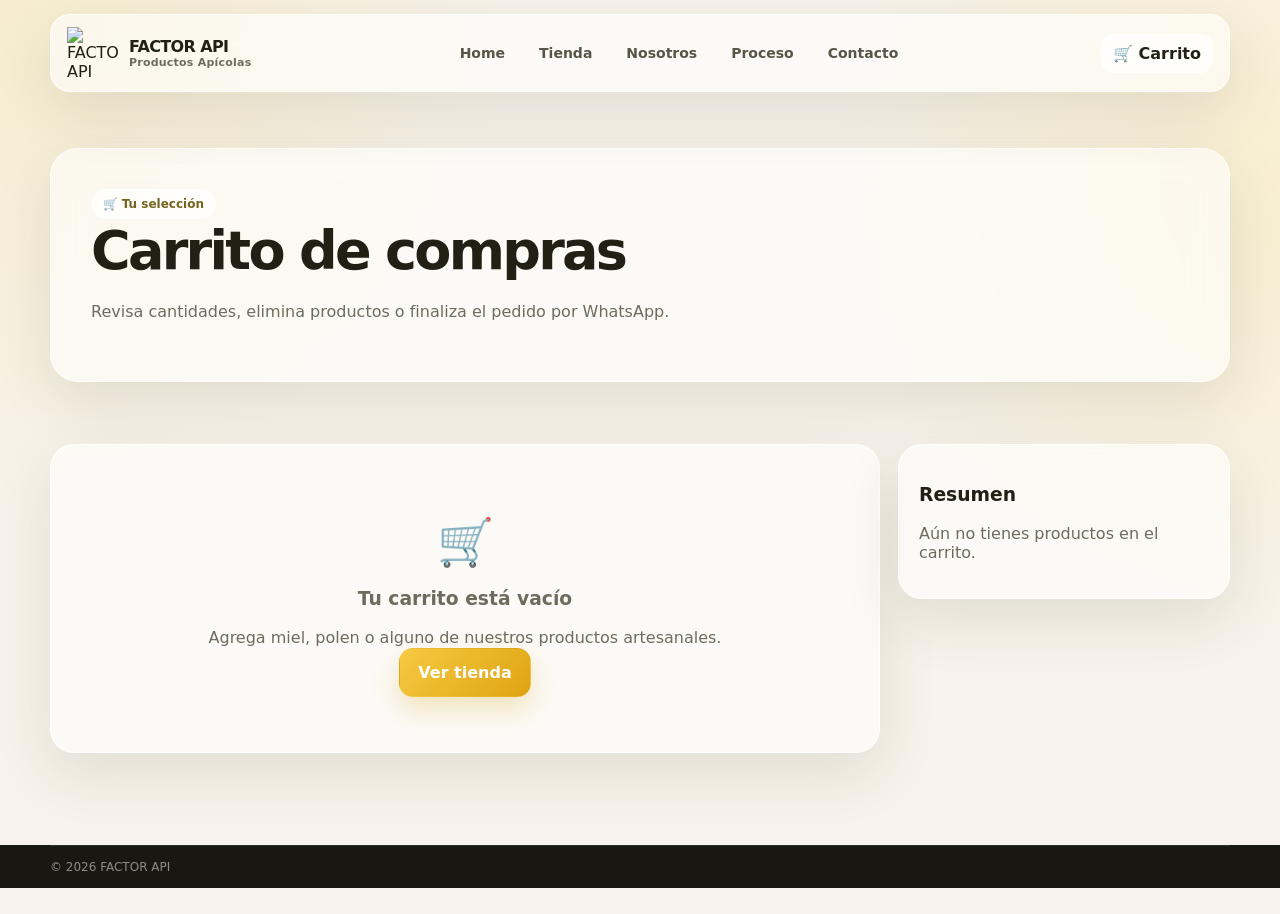
==== carrito.html @ db347448 "Add files via upload" ====
<!doctype html><html lang="es"><head><meta charset="utf-8"><meta name="viewport" content="width=device-width, initial-scale=1"><title>Carrito | FACTOR API</title><link rel="stylesheet" href="styles.css"></head><body>
<header class="navbar glass"><a class="brand" href="index.html"><img src="assets/logo.png" alt="FACTOR API"><span>FACTOR API<small>Productos Apícolas</small></span></a><nav class="nav-links"><a href="index.html">Home</a><a href="tienda.html">Tienda</a><a href="nosotros.html">Nosotros</a><a href="proceso.html">Proceso</a><a href="contacto.html">Contacto</a></nav><div class="nav-actions"><span class="pill-btn">🛒 Carrito</span></div></header>
<main class="container"><section class="page-hero"><div class="glass"><span class="eyebrow">🛒 Tu selección</span><h1>Carrito de compras</h1><p>Revisa cantidades, elimina productos o finaliza el pedido por WhatsApp.</p></div></section><section class="section"><div class="cart-layout"><div id="cart-list" class="cart-list glass"></div><aside id="cart-summary" class="summary glass"></aside></div></section></main>
<footer class="footer"><div class="container footer-bottom">© <span id="year"></span> FACTOR API</div></footer><div id="toast" class="toast"></div><div id="celebrate" class="celebrate"><div class="celebrate-card"><div class="bee-float">🐝</div><h2>¡Pedido completado!</h2><p>Tu selección está lista. Abriendo WhatsApp...</p></div></div><script src="app.js"></script></body></html>
---- styles.css ----
:root {
  --bg: #f7f3ea;
  --surface: rgba(255, 255, 255, 0.58);
  --surface-strong: rgba(255, 255, 255, 0.82);
  --border: rgba(255, 255, 255, 0.78);
  --text: #202015;
  --muted: #6e6b5e;
  --gold: #d99e16;
  --gold-2: #f4c84b;
  --cream: #fff9e8;
  --dark: #171710;
  --success: #2c9b52;
  --shadow: 0 20px 60px rgba(48, 41, 16, 0.11);
  --radius: 24px;
}

* { box-sizing: border-box; }
html { scroll-behavior: smooth; }
body {
  margin: 0;
  font-family: Inter, ui-sans-serif, system-ui, -apple-system, BlinkMacSystemFont, "Segoe UI", sans-serif;
  color: var(--text);
  background:
    radial-gradient(circle at top left, rgba(245, 204, 74, 0.18), transparent 32%),
    radial-gradient(circle at 100% 20%, rgba(255, 221, 115, 0.22), transparent 30%),
    var(--bg);
  min-height: 100vh;
}

a { color: inherit; text-decoration: none; }
img { max-width: 100%; display: block; }
button, input, select, textarea { font: inherit; }
button { cursor: pointer; }
.container { width: min(1180px, calc(100% - 32px)); margin: 0 auto; }

.glass {
  background: var(--surface);
  border: 1px solid var(--border);
  backdrop-filter: blur(18px);
  -webkit-backdrop-filter: blur(18px);
  box-shadow: var(--shadow);
}

.navbar {
  position: sticky; top: 0; z-index: 50;
  margin: 14px auto 0;
  width: min(1180px, calc(100% - 32px));
  border-radius: 20px;
  padding: 12px 16px;
  display: flex; align-items: center; gap: 16px;
}
.brand { display:flex; align-items:center; gap:10px; min-width: 190px; }
.brand img { width: 52px; height: 52px; object-fit: contain; }
.brand span { font-weight: 800; letter-spacing: -0.04em; }
.brand small { display:block; color:var(--muted); font-weight:600; font-size:11px; letter-spacing:.02em; }
.nav-links { display:flex; justify-content:center; align-items:center; gap: 10px; flex:1; }
.nav-links a { padding: 10px 12px; border-radius: 12px; color: #575548; font-size: 14px; font-weight: 700; }
.nav-links a:hover, .nav-links a.active { background: rgba(255,255,255,.78); color: var(--dark); }
.nav-actions { display:flex; align-items:center; gap:8px; }
.icon-btn, .pill-btn { border:0; background:rgba(255,255,255,.74); padding:10px 12px; border-radius:12px; font-weight:800; }
.cart-btn { position:relative; }
.cart-count { position:absolute; top:-7px; right:-6px; min-width:19px; height:19px; padding:0 5px; border-radius:999px; display:grid; place-items:center; background:var(--gold); color:#fff; font-size:10px; }

.hero { padding: 38px 0 10px; }
.hero-grid { display:grid; grid-template-columns: 1.15fr .85fr; gap:20px; align-items:stretch; }
.hero-card { overflow:hidden; min-height: 480px; border-radius: 32px; position:relative; }
.hero-copy { padding: 54px; display:flex; flex-direction:column; justify-content:center; position:relative; z-index:2; }
.eyebrow { display:inline-flex; width:max-content; gap:8px; align-items:center; padding:8px 12px; background:rgba(255,255,255,.76); border-radius:999px; font-weight:800; font-size:12px; color:#75631e; }
.hero h1 { font-size: clamp(42px, 6vw, 76px); line-height:.94; margin: 20px 0 16px; letter-spacing:-0.055em; }
.hero h1 em { color: var(--gold); font-style:normal; }
.hero p { max-width: 620px; color: var(--muted); font-size:17px; line-height:1.7; }
.hero-actions { display:flex; flex-wrap:wrap; gap:12px; margin-top:20px; }
.primary-btn, .secondary-btn { padding:14px 18px; border-radius:14px; border:1px solid transparent; font-weight:900; }
.primary-btn { background:linear-gradient(135deg,#f6ca42,#dfa313); color:#fff; box-shadow: 0 12px 26px rgba(211,155,14,.25); }
.secondary-btn { background:rgba(255,255,255,.72); border-color:rgba(33,32,18,.08); }
.hero-photo { min-height: 480px; background-size:cover; background-position:center; position:relative; }
.hero-photo::after { content:""; position:absolute; inset:0; background:linear-gradient(180deg, rgba(30,30,10,.04), rgba(40,30,0,.3)); }

.trust-row { display:grid; grid-template-columns: repeat(3, 1fr); gap:14px; margin:18px 0 56px; }
.trust-card { padding:20px; border-radius:18px; display:flex; gap:12px; align-items:flex-start; }
.trust-icon { width:40px; height:40px; border-radius:12px; display:grid; place-items:center; background:#fff3c8; color:#8b6503; }
.trust-card strong { display:block; margin-bottom:4px; }
.trust-card span { color:var(--muted); font-size:13px; }

.section { padding: 42px 0; }
.section-head { display:flex; justify-content:space-between; align-items:end; gap:20px; margin-bottom:20px; }
.section-head h2 { margin:0; font-size:34px; letter-spacing:-.045em; }
.section-head p { margin:0; color:var(--muted); }
.link-arrow { font-weight:900; color:#806009; }

.product-grid { display:grid; grid-template-columns:repeat(4, 1fr); gap:16px; }
.product-card { border-radius:20px; overflow:hidden; display:flex; flex-direction:column; background:var(--surface-strong); }
.product-image { aspect-ratio:1/1; position:relative; overflow:hidden; background:#efe2b7; }
.product-image img { width:100%; height:100%; object-fit:cover; transition:transform .4s ease; }
.product-card:hover .product-image img { transform:scale(1.04); }
.tag { position:absolute; top:12px; left:12px; padding:7px 9px; border-radius:999px; background:rgba(255,255,255,.86); font-size:11px; font-weight:900; }
.stock { font-size:12px; font-weight:800; }
.stock.ok { color:var(--success); }
.stock.low { color:#a66e10; }
.product-body { padding:16px; display:flex; flex-direction:column; gap:8px; flex:1; }
.product-body h3 { margin:0; font-size:18px; }
.product-body p { margin:0; color:var(--muted); font-size:13px; line-height:1.5; }
.price-row { display:flex; align-items:center; justify-content:space-between; gap:10px; margin-top:auto; padding-top:8px; }
.price { font-size:21px; font-weight:900; }
.product-bottom { display:flex; align-items:center; justify-content:space-between; gap:10px; }
.add-btn { border:0; width:42px; height:42px; border-radius:13px; background:#16160f; color:#fff; font-weight:900; }

.promo { display:grid; grid-template-columns: 1.2fr .8fr; gap:14px; margin:18px 0; }
.promo-card { border-radius:24px; min-height:220px; padding:28px; position:relative; overflow:hidden; background-size:cover; background-position:center; }
.promo-card::after { content:""; position:absolute; inset:0; background:linear-gradient(90deg, rgba(14,14,7,.74), rgba(14,14,7,.12)); }
.promo-content { position:relative; z-index:1; max-width:430px; color:#fff; }
.promo-content h3 { font-size:31px; margin:8px 0; letter-spacing:-.04em; }
.promo-content p { color:rgba(255,255,255,.78); }
.badge { display:inline-block; padding:7px 10px; border-radius:999px; background:#f4c63f; color:#4c3a00; font-size:11px; font-weight:900; }

.story-grid { display:grid; grid-template-columns:1fr 1fr; gap:20px; }
.story-card { border-radius:24px; padding:30px; }
.story-card h3 { font-size:25px; margin:0 0 12px; }
.story-card p { color:var(--muted); line-height:1.7; }
.process { display:grid; grid-template-columns:repeat(4,1fr); gap:14px; margin-top:18px; }
.step { border-radius:18px; padding:20px; }
.step-num { width:38px; height:38px; display:grid; place-items:center; border-radius:12px; background:#fff3c8; font-weight:900; margin-bottom:14px; }
.step h4 { margin:0 0 8px; }
.step p { margin:0; color:var(--muted); font-size:13px; line-height:1.55; }

.page-hero { padding:56px 0 20px; }
.page-hero .glass { padding:40px; border-radius:28px; }
.page-hero h1 { font-size:54px; letter-spacing:-.05em; margin:0 0 12px; }
.page-hero p { color:var(--muted); max-width:760px; line-height:1.7; }

.detail-layout { display:grid; grid-template-columns:1fr 1fr; gap:24px; align-items:start; }
.detail-image { border-radius:28px; overflow:hidden; aspect-ratio:1 / 1; }
.detail-image img { width:100%; height:100%; object-fit:cover; }
.detail-panel { padding:28px; border-radius:28px; }
.detail-panel h1 { font-size:45px; letter-spacing:-.05em; margin:0 0 10px; }
.detail-price { font-size:31px; font-weight:900; margin:16px 0; }
.options { display:flex; flex-wrap:wrap; gap:8px; margin:14px 0; }
.option { padding:10px 12px; border-radius:12px; border:1px solid rgba(0,0,0,.08); background:rgba(255,255,255,.65); font-weight:800; }
.option.active { background:#171710; color:#fff; }
.qty-row { display:flex; align-items:center; gap:10px; margin:18px 0; }
.qty { display:inline-flex; align-items:center; gap:14px; padding:8px; border-radius:14px; background:rgba(255,255,255,.78); }
.qty button { border:0; width:34px; height:34px; border-radius:10px; background:#f0e9d1; }

.info-grid { display:grid; grid-template-columns:1fr 1fr; gap:18px; }
.info-card { padding:24px; border-radius:22px; }
.info-card h3 { margin-top:0; }
.info-card p, .info-card li { color:var(--muted); line-height:1.7; }
.info-card ul { padding-left:18px; }

.contact-grid { display:grid; grid-template-columns: .9fr 1.1fr; gap:18px; }
.contact-list { display:grid; gap:10px; }
.contact-item { display:flex; gap:12px; align-items:flex-start; padding:15px 0; border-bottom:1px solid rgba(0,0,0,.06); }
.contact-item:last-child { border-bottom:0; }
.contact-icon { width:38px; height:38px; border-radius:12px; display:grid; place-items:center; background:#fff3c8; }
.form-grid { display:grid; grid-template-columns:1fr 1fr; gap:12px; }
.form-field { display:flex; flex-direction:column; gap:7px; }
.form-field.full { grid-column:1/-1; }
.form-field label { font-size:12px; font-weight:900; }
.form-field input, .form-field textarea, .form-field select { width:100%; border:1px solid rgba(0,0,0,.08); background:rgba(255,255,255,.68); border-radius:12px; padding:12px 13px; outline:none; }
.form-field textarea { min-height:140px; resize:vertical; }

.cart-layout { display:grid; grid-template-columns:1fr .4fr; gap:18px; align-items:start; }
.cart-list, .summary { border-radius:24px; padding:20px; }
.cart-item { display:grid; grid-template-columns:84px 1fr auto; gap:14px; align-items:center; padding:14px 0; border-bottom:1px solid rgba(0,0,0,.07); }
.cart-item:last-child { border-bottom:0; }
.cart-item img { width:84px; height:84px; object-fit:cover; border-radius:16px; }
.cart-meta h4 { margin:0 0 4px; }
.cart-meta p { margin:0; color:var(--muted); font-size:12px; }
.summary { position:sticky; top:95px; }
.summary-row { display:flex; justify-content:space-between; margin:10px 0; color:var(--muted); }
.summary-total { display:flex; justify-content:space-between; margin-top:18px; padding-top:18px; border-top:1px solid rgba(0,0,0,.08); font-size:22px; font-weight:900; }

.footer { margin-top:50px; background:#18180f; color:#fff; }
.footer-inner { padding:26px 0; display:grid; grid-template-columns: 1.3fr .7fr .7fr; gap:22px; }
.footer p, .footer a { color:rgba(255,255,255,.68); font-size:13px; line-height:1.6; }
.footer h4 { margin:0 0 8px; }
.footer-bottom { border-top:1px solid rgba(255,255,255,.1); padding:14px 0; color:rgba(255,255,255,.5); font-size:12px; }

.toast { position:fixed; right:20px; bottom:20px; z-index:100; min-width:290px; max-width:360px; padding:14px 16px; border-radius:18px; background:rgba(25,25,16,.94); color:#fff; box-shadow:0 18px 44px rgba(0,0,0,.2); transform:translateY(24px); opacity:0; pointer-events:none; transition:.3s ease; }
.toast.show { transform:translateY(0); opacity:1; }
.toast strong { display:block; margin-bottom:3px; }

.celebrate { position:fixed; inset:0; z-index:120; pointer-events:none; display:grid; place-items:center; }
.celebrate-card { opacity:0; transform:scale(.7); padding:28px; border-radius:28px; text-align:center; background:rgba(255,255,255,.88); box-shadow:0 26px 80px rgba(0,0,0,.18); }
.celebrate.show .celebrate-card { animation:pop .75s ease forwards; }
.bee-float { font-size:48px; animation:bee 1.2s ease-in-out infinite alternate; }
@keyframes bee { from { transform:translate(-7px,-4px) rotate(-4deg); } to { transform:translate(7px,4px) rotate(4deg); } }
@keyframes pop { 0% {opacity:0; transform:scale(.7)} 55% {opacity:1; transform:scale(1.06)} 100% {opacity:1; transform:scale(1)} }

.empty { text-align:center; padding:50px 18px; color:var(--muted); }
.search-bar { width:min(420px,100%); border:1px solid rgba(0,0,0,.08); background:rgba(255,255,255,.68); padding:12px 14px; border-radius:13px; }
.filters { display:flex; gap:8px; flex-wrap:wrap; }
.filter-btn { border:1px solid rgba(0,0,0,.08); background:rgba(255,255,255,.62); padding:10px 13px; border-radius:12px; font-weight:800; }
.filter-btn.active { background:#171710; color:#fff; }

@media (max-width: 980px) {
  .hero-grid, .story-grid, .detail-layout, .contact-grid, .cart-layout, .promo { grid-template-columns:1fr; }
  .product-grid { grid-template-columns:repeat(2,1fr); }
  .process { grid-template-columns:repeat(2,1fr); }
  .nav-links { display:none; }
  .hero-copy { padding:40px; }
  .footer-inner { grid-template-columns:1fr 1fr; }
}
@media (max-width: 620px) {
  .container { width:min(100% - 20px,1180px); }
  .navbar { width:calc(100% - 20px); }
  .brand { min-width:0; }
  .brand span { font-size:14px; }
  .brand small { display:none; }
  .product-grid { grid-template-columns:1fr; }
  .process, .trust-row, .info-grid, .form-grid { grid-template-columns:1fr; }
  .form-field.full { grid-column:auto; }
  .hero h1 { font-size:47px; }
  .hero-copy { padding:28px; }
  .hero-photo { min-height:300px; }
  .page-hero h1 { font-size:41px; }
  .section-head { align-items:flex-start; flex-direction:column; }
  .cart-item { grid-template-columns:70px 1fr; }
  .cart-item > :last-child { grid-column:2; }
  .footer-inner { grid-template-columns:1fr; }
}
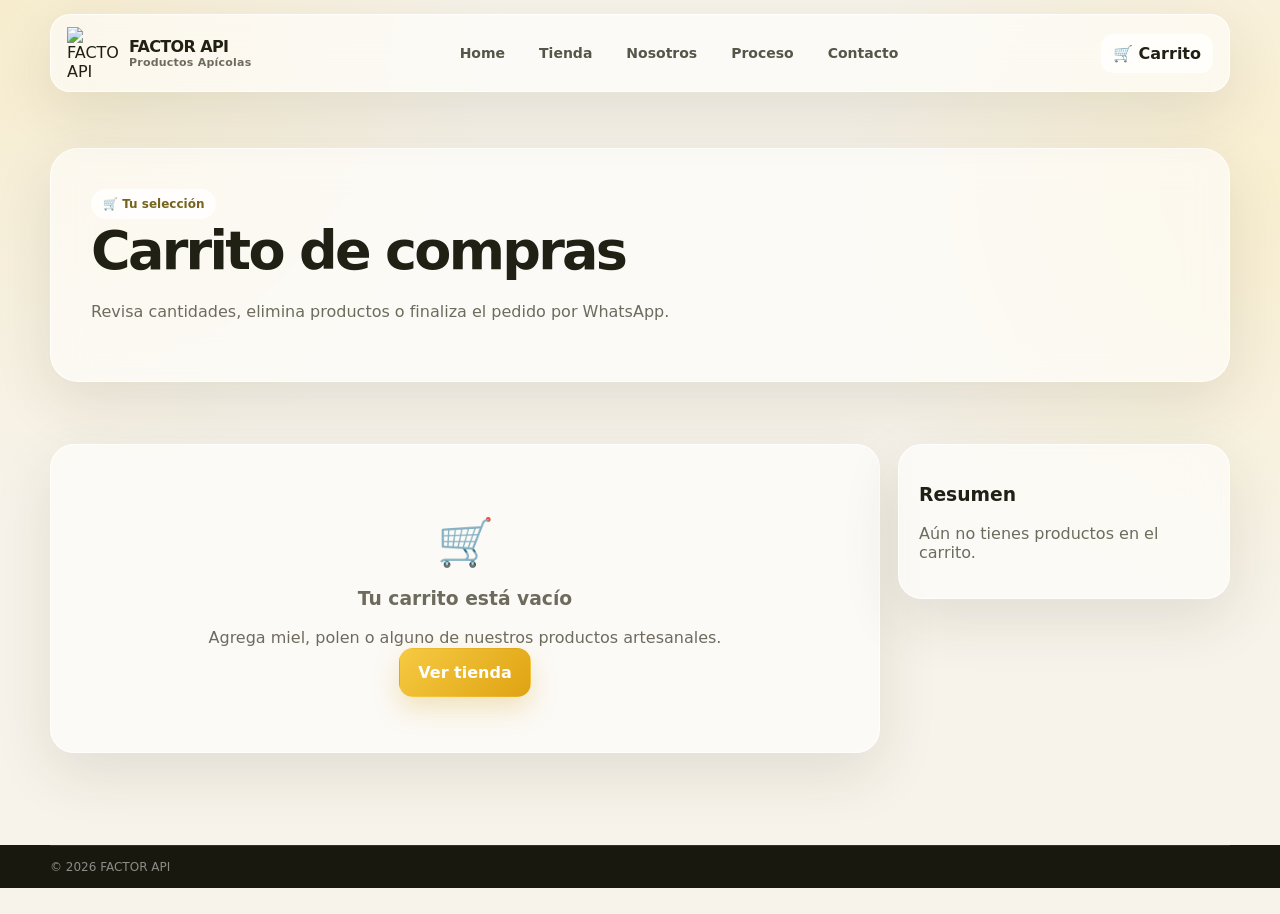
==== commit ef91e24a: "Add files via upload" ====
--- a/carrito.html
+++ b/carrito.html
@@ -1,4 +1,4 @@
 <!doctype html><html lang="es"><head><meta charset="utf-8"><meta name="viewport" content="width=device-width, initial-scale=1"><title>Carrito | FACTOR API</title><link rel="stylesheet" href="styles.css"></head><body>
-<header class="navbar glass"><a class="brand" href="index.html"><img src="assets/logo.png" alt="FACTOR API"><span>FACTOR API<small>Productos Apícolas</small></span></a><nav class="nav-links"><a href="index.html">Home</a><a href="tienda.html">Tienda</a><a href="nosotros.html">Nosotros</a><a href="proceso.html">Proceso</a><a href="contacto.html">Contacto</a></nav><div class="nav-actions"><span class="pill-btn">🛒 Carrito</span></div></header>
+<header class="navbar glass"><a class="brand" href="index.html"><img src="./assets/logo.png" alt="FACTOR API"><span>FACTOR API<small>Productos Apícolas</small></span></a><nav class="nav-links"><a href="index.html">Home</a><a href="tienda.html">Tienda</a><a href="nosotros.html">Nosotros</a><a href="proceso.html">Proceso</a><a href="contacto.html">Contacto</a></nav><div class="nav-actions"><span class="pill-btn">🛒 Carrito</span></div></header>
 <main class="container"><section class="page-hero"><div class="glass"><span class="eyebrow">🛒 Tu selección</span><h1>Carrito de compras</h1><p>Revisa cantidades, elimina productos o finaliza el pedido por WhatsApp.</p></div></section><section class="section"><div class="cart-layout"><div id="cart-list" class="cart-list glass"></div><aside id="cart-summary" class="summary glass"></aside></div></section></main>
 <footer class="footer"><div class="container footer-bottom">© <span id="year"></span> FACTOR API</div></footer><div id="toast" class="toast"></div><div id="celebrate" class="celebrate"><div class="celebrate-card"><div class="bee-float">🐝</div><h2>¡Pedido completado!</h2><p>Tu selección está lista. Abriendo WhatsApp...</p></div></div><script src="app.js"></script></body></html>
--- a/styles.css
+++ b/styles.css
@@ -58,7 +58,24 @@
 .nav-links a:hover, .nav-links a.active { background: rgba(255,255,255,.78); color: var(--dark); }
 .nav-actions { display:flex; align-items:center; gap:8px; }
 .icon-btn, .pill-btn { border:0; background:rgba(255,255,255,.74); padding:10px 12px; border-radius:12px; font-weight:800; }
-.cart-btn { position:relative; }
+
+.cart-btn { position:relative; width:48px; height:48px; display:grid; place-items:center; overflow:visible; }
+.cart-art { position:relative; width:32px; height:30px; display:block; }
+.cart-basket { position:absolute; left:5px; top:8px; width:22px; height:14px; border:3px solid #171710; border-top:0; border-radius:0 0 8px 8px; transform:skewX(-7deg); background:linear-gradient(180deg,#fff8d6 0%,#f7d45c 100%); }
+.cart-basket::before { content:""; position:absolute; left:-5px; top:-7px; width:7px; height:8px; border-left:3px solid #171710; border-top:3px solid #171710; border-radius:4px 0 0 0; }
+.cart-wheel { position:absolute; bottom:1px; width:5px; height:5px; border-radius:50%; background:#171710; }
+.wheel-1 { left:9px; } .wheel-2 { left:23px; }
+.honey-drip { position:absolute; left:9px; top:18px; width:15px; height:9px; background:#f4b91e; border-radius:0 0 9px 9px; box-shadow:0 3px 0 -1px #f4b91e; opacity:.95; }
+.honey-drip::after { content:""; position:absolute; right:2px; top:4px; width:4px; height:9px; border-radius:0 0 5px 5px; background:#f4b91e; }
+.bee-mini { position:absolute; right:-8px; top:-12px; font-size:14px; transform:rotate(-12deg); }
+.cart-count { position:absolute; top:0; right:-2px; min-width:18px; height:18px; padding:0 4px; display:grid; place-items:center; border-radius:999px; background:#f4c63f; color:#4c3a00; font-size:10px; font-weight:1000; border:2px solid #fff9e8; z-index:3; }
+.cart-added .cart-art { animation:cartHoney 850ms cubic-bezier(.2,.8,.2,1); }
+.cart-added .honey-drip { animation:drip 850ms ease-out; }
+.cart-added .bee-mini { animation:beeBuzz 850ms ease-out; }
+@keyframes cartHoney { 0% { transform:scale(1) rotate(0); } 25% { transform:scale(1.18) rotate(-5deg); } 55% { transform:translateY(-3px) scale(1.08) rotate(4deg); } 100% { transform:scale(1) rotate(0); } }
+@keyframes drip { 0% { transform:scaleY(.5); opacity:.3; } 35% { transform:scaleY(1.2); opacity:1; } 70% { transform:translateY(5px) scaleY(.8); opacity:.85; } 100% { transform:translateY(0) scaleY(1); opacity:.95; } }
+@keyframes beeBuzz { 0%,100% { transform:translate(0,0) rotate(-12deg); } 25% { transform:translate(5px,-5px) rotate(8deg); } 50% { transform:translate(-3px,-8px) rotate(-4deg); } 75% { transform:translate(6px,-2px) rotate(10deg); } }
+
 .cart-count { position:absolute; top:-7px; right:-6px; min-width:19px; height:19px; padding:0 5px; border-radius:999px; display:grid; place-items:center; background:var(--gold); color:#fff; font-size:10px; }
 
 .hero { padding: 38px 0 10px; }
